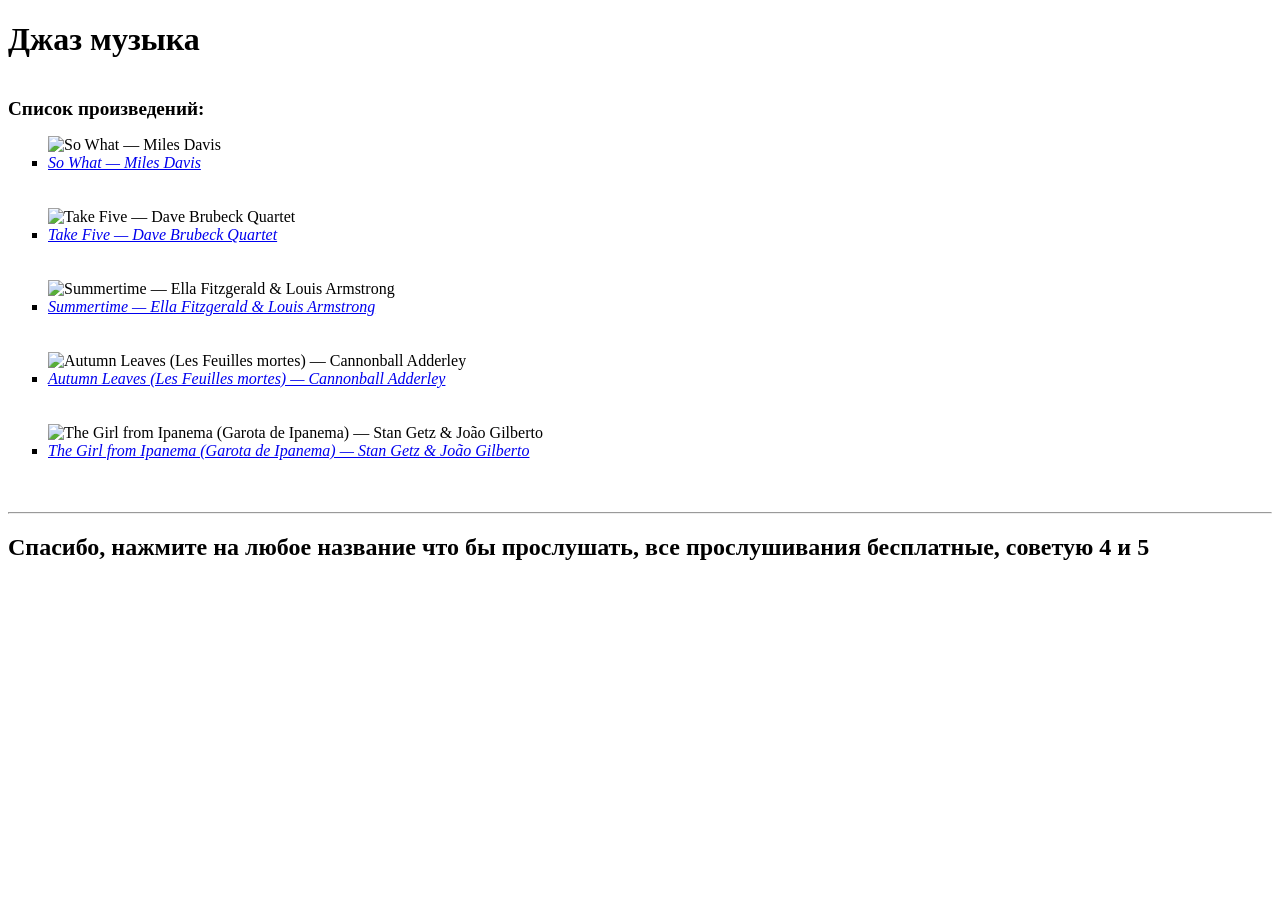
==== Gjas.html @ 12654b48 "Add files via upload" ====
<!DOCTYPE html>
<html>
  <head>
    <meta name="viewport" content="width=device-width, initial-scale=1.0">
    <meta charset="utf-8">
    <meta name="author" content="Nikita">
    <meta name="description" content="Джаз, Музыка">
    <title>Подборка джаза</title>
  </head>
  <body>
    <!--Тут будет название-->
    <h1 title="Произвидения одни из популярных">Джаз музыка</h1> <br>

    <b><big>Список произведений:</big></b>

    <!--Тут Название музыки и информация -->

<ul type="square">

  <img src="https://statcore.hitmcdn.com/cover/9d6/402/373736.jpg" alt="So What — Miles Davis" width="150px">
      <li><i><a href="https://ru.hitmoz.org/song/80096650" target="_blank">So What — Miles Davis</a></i></li> <br> <br>

  <img src="https://statcore.hitmcdn.com/covers/a/cc2/929/697319.jpg" alt="Take Five — Dave Brubeck Quartet">
    <li><i><a href="https://ru.hitmoz.org/song/73447100" target="_blank">Take Five — Dave Brubeck Quartet</a></i></li> <br> <br>

  <img src="https://statcore.hitmcdn.com/covers/a/95b/cfd/242667.jpg" alt="Summertime — Ella Fitzgerald & Louis Armstrong">
    <li><i><a href="https://ru.hitmoz.org/song/48717846" target="_blank">Summertime — Ella Fitzgerald & Louis Armstrong</a></i></li> <br> <br>

  <img src="https://statcore.hitmcdn.com/covers/a/7b0/168/411637.jpg" alt="Autumn Leaves (Les Feuilles mortes) — Cannonball Adderley">
    <li><i><a href="https://ru.hitmoz.org/song/59552456" target="_blank">Autumn Leaves (Les Feuilles mortes) — Cannonball Adderley</a></i></li> <br> <br>

  <img src="https://statcore.hitmcdn.com/covers/a/a2e/b29/234368.jpg" alt="The Girl from Ipanema (Garota de Ipanema) — Stan Getz & João Gilberto">
    <li><i><a href="https://ru.hitmoz.org/song/48315279" target="_blank">The Girl from Ipanema (Garota de Ipanema) — Stan Getz & João Gilberto</a></i></li> <br> <br>

</ul>


    <!--Прощание-->
    <hr>

    <h2 title="Спасибо что посетили наш сайт">Спасибо, нажмите на любое название что бы прослушать, все прослушивания бесплатные, советую 4 и 5</h2>


  </body>
</html>
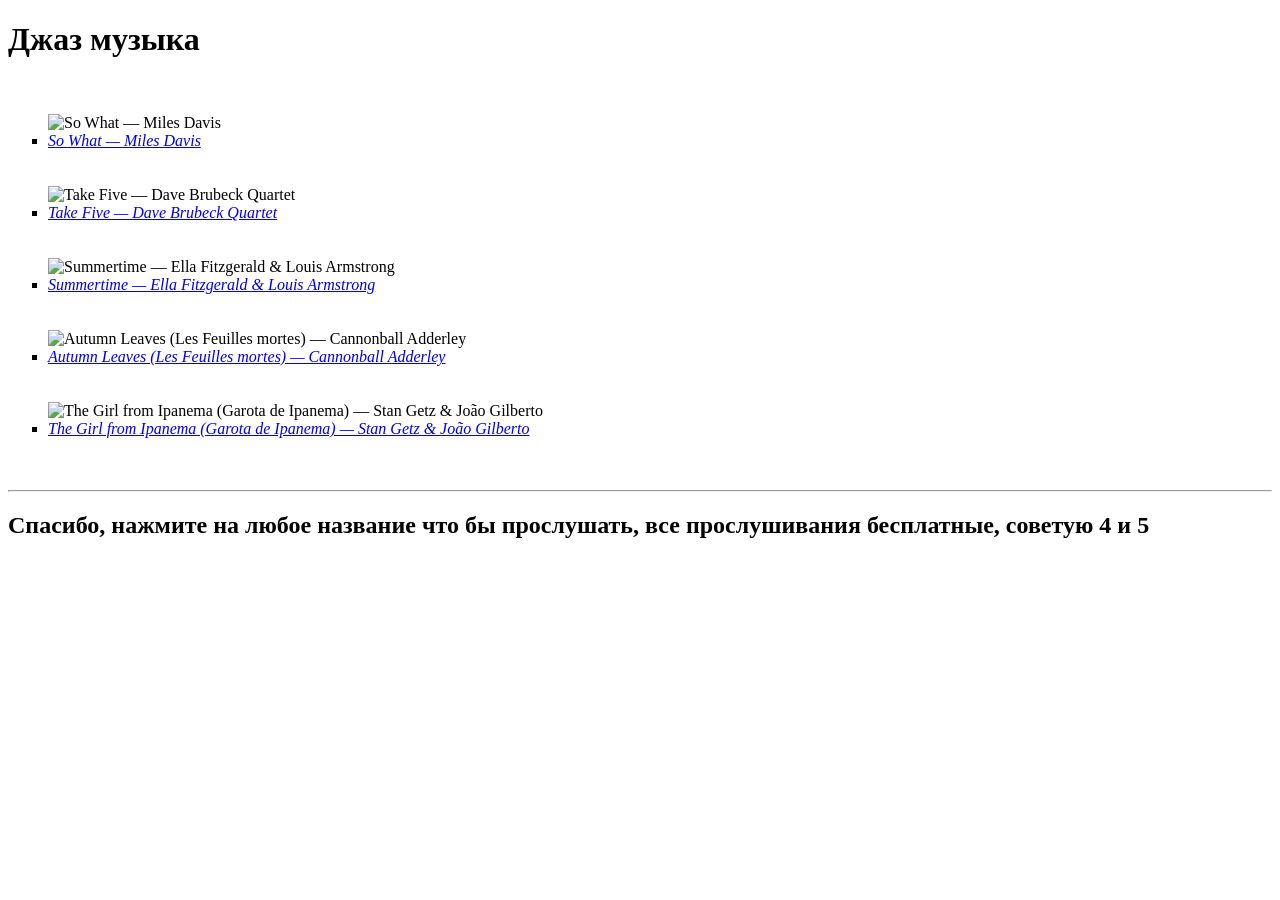
==== commit 978eada2: "Add files via upload" ====
--- a/Gjas.html
+++ b/Gjas.html
@@ -6,31 +6,30 @@
     <meta name="author" content="Nikita">
     <meta name="description" content="Джаз, Музыка">
     <title>Подборка джаза</title>
+    <link rel="stylesheet" href="css/main.css">
   </head>
   <body>
     <!--Тут будет название-->
     <h1 title="Произвидения одни из популярных">Джаз музыка</h1> <br>
 
-    <b><big>Список произведений:</big></b>
-
     <!--Тут Название музыки и информация -->
 
 <ul type="square">
 
-  <img src="https://statcore.hitmcdn.com/cover/9d6/402/373736.jpg" alt="So What — Miles Davis" width="150px">
-      <li><i><a href="https://ru.hitmoz.org/song/80096650" target="_blank">So What — Miles Davis</a></i></li> <br> <br>
+  <img src="img/So What — Miles Davis.webp" alt="So What — Miles Davis" width="150px">
+      <li><i><a class="link" href="https://ru.hitmoz.org/song/80096650" target="_blank">So What — Miles Davis</a></i></li> <br> <br>
 
-  <img src="https://statcore.hitmcdn.com/covers/a/cc2/929/697319.jpg" alt="Take Five — Dave Brubeck Quartet">
-    <li><i><a href="https://ru.hitmoz.org/song/73447100" target="_blank">Take Five — Dave Brubeck Quartet</a></i></li> <br> <br>
+  <img src="img/Take Five — Dave Brubeck Quartet.webp" alt="Take Five — Dave Brubeck Quartet" width="150px">
+    <li><i><a class="link" href="https://ru.hitmoz.org/song/73447100" target="_blank">Take Five — Dave Brubeck Quartet</a></i></li> <br> <br>
 
-  <img src="https://statcore.hitmcdn.com/covers/a/95b/cfd/242667.jpg" alt="Summertime — Ella Fitzgerald & Louis Armstrong">
-    <li><i><a href="https://ru.hitmoz.org/song/48717846" target="_blank">Summertime — Ella Fitzgerald & Louis Armstrong</a></i></li> <br> <br>
+  <img src="img/Summertime — Ella Fitzgerald & Louis Armstrong.webp" alt="Summertime — Ella Fitzgerald & Louis Armstrong" width="150px">
+    <li><i><a class="link" href="https://ru.hitmoz.org/song/48717846" target="_blank">Summertime — Ella Fitzgerald & Louis Armstrong</a></i></li> <br> <br>
 
-  <img src="https://statcore.hitmcdn.com/covers/a/7b0/168/411637.jpg" alt="Autumn Leaves (Les Feuilles mortes) — Cannonball Adderley">
-    <li><i><a href="https://ru.hitmoz.org/song/59552456" target="_blank">Autumn Leaves (Les Feuilles mortes) — Cannonball Adderley</a></i></li> <br> <br>
+  <img src="img/Autumn Leaves (Les Feuilles mortes) — Cannonball Adderley.webp" alt="Autumn Leaves (Les Feuilles mortes) — Cannonball Adderley" width="150px">
+    <li><i><a class="link" href="https://ru.hitmoz.org/song/59552456" target="_blank">Autumn Leaves (Les Feuilles mortes) — Cannonball Adderley</a></i></li> <br> <br>
 
-  <img src="https://statcore.hitmcdn.com/covers/a/a2e/b29/234368.jpg" alt="The Girl from Ipanema (Garota de Ipanema) — Stan Getz & João Gilberto">
-    <li><i><a href="https://ru.hitmoz.org/song/48315279" target="_blank">The Girl from Ipanema (Garota de Ipanema) — Stan Getz & João Gilberto</a></i></li> <br> <br>
+  <img src="img/The Girl from Ipanema (Garota de Ipanema) — Stan Getz & João Gilberto.webp" alt="The Girl from Ipanema (Garota de Ipanema) — Stan Getz & João Gilberto" width="150px">
+    <li><i><a class="link" href="https://ru.hitmoz.org/song/48315279" target="_blank">The Girl from Ipanema (Garota de Ipanema) — Stan Getz & João Gilberto</a></i></li> <br> <br>
 
 </ul>
 
